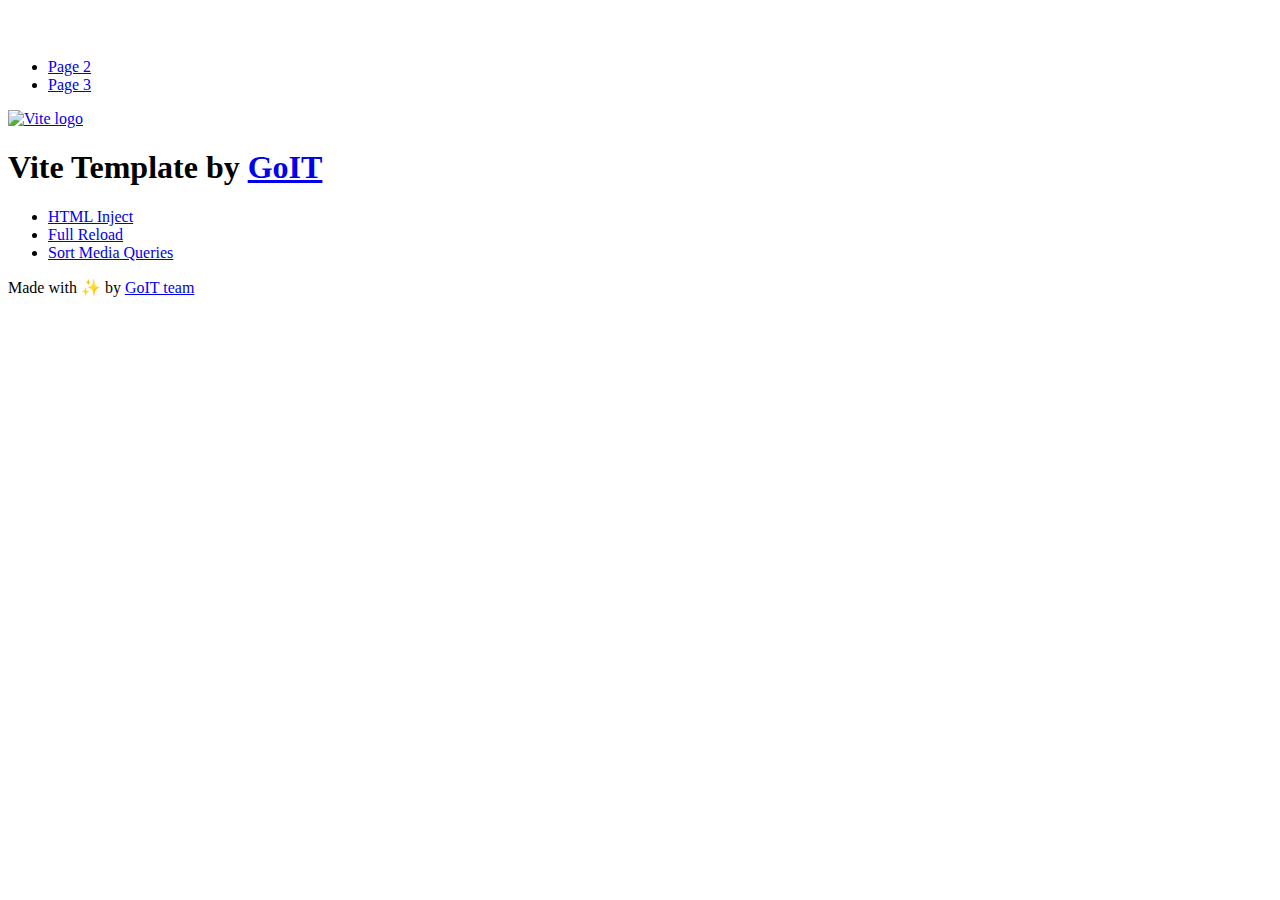
==== index.html @ 04d8aa93 "Deploying to gh-pages from @ vanya-n23/goit-js-hw-10@80b4320ac1630c29f48f52c4acbdd73e794f4e3d 🚀" ====
<!DOCTYPE html>
<html lang="en">
  <head>
    <meta charset="UTF-8" />
    <link rel="icon" type="image/svg+xml" href="/vanilla-app-template/favicon.svg" />
    <meta name="viewport" content="width=device-width, initial-scale=1.0" />
    <title>Vanilla App Template</title>
    <script type="module" crossorigin src="/vanilla-app-template/index.js"></script>
    <link rel="stylesheet" crossorigin href="/vanilla-app-template/assets/styles-DvPDDfy5.css">
  </head>
  <body>
    <header class="header">
  <div class="container">
    <nav class="nav">
      <a class="nav-logo" href="./index.html" aria-label="Site logo">
        <svg class="nav-logo-icon" width="100" height="30">
          <use href="/vanilla-app-template/assets/sprite-E8vg0sBb.svg#logo"></use>
        </svg>
      </a>
      <ul class="nav-list">
        <li class="nav-item">
          <a class="nav-link {=$highlight-act}" href="./page-2.html">Page 2</a>
        </li>
        <li class="nav-item">
          <a class="nav-link {=$highlight-curr}" href="./page-3.html">Page 3</a>
        </li>
      </ul>
    </nav>
  </div>
</header>


    <main>
      <!-- Loads the specified .html file -->
      <section class="vite-promo">
  <div class="container">
    <div class="vite-promo-thumb">
      <a
        class="vite-promo-link"
        href="https://vitejs.dev/"
        target="_blank"
        rel="noopener noreferrer"
        aria-label="Link to Vite official website"
        title="Vite.js  build tool"
      >
        <!-- Path to images as from index.html file -->
        <img
          class="pic"
          src="/vanilla-app-template/assets/vite-logo-9o_aqrTe.png"
          alt="Vite logo"
          width="640"
          height="640"
        />
      </a>
    </div>
    <h1 class="main-title">
      <span class="main-title-gradient">Vite</span>
      Template by
      <a
        class="main-title-link"
        href="https://github.com/goitacademy/vanilla-app-template"
        target="_blank"
        rel="noopener noreferrer"
      >
        GoIT
      </a>
    </h1>
  </div>
</section>

      <article class="badges">
  <div class="container">
    <ul class="badges-list">
      <li class="badges-item">
        <a
          class="badges-link"
          href="https://www.npmjs.com/package/vite-plugin-html-inject"
          target="_blank"
          rel="noopener noreferrer"
        >
          HTML Inject
        </a>
      </li>
      <li class="badges-item">
        <a
          class="badges-link"
          href="https://www.npmjs.com/package/vite-plugin-full-reload"
          target="_blank"
          rel="noopener noreferrer"
        >
          Full Reload
        </a>
      </li>
      <li class="badges-item">
        <a
          class="badges-link"
          href="https://www.npmjs.com/package/postcss-sort-media-queries"
          target="_blank"
          rel="noopener noreferrer"
        >
          Sort Media Queries
        </a>
      </li>
    </ul>
  </div>
</article>

    </main>

    <footer class="footer">
  <div class="container">
    <p class="footer-desc">
      Made with ✨ by
      <a
        class="footer-link"
        href="https://goit.global/ua/"
        target="_blank"
        rel="noopener noreferrer"
      >
        GoIT team
      </a>
    </p>
  </div>
</footer>


  </body>
</html>
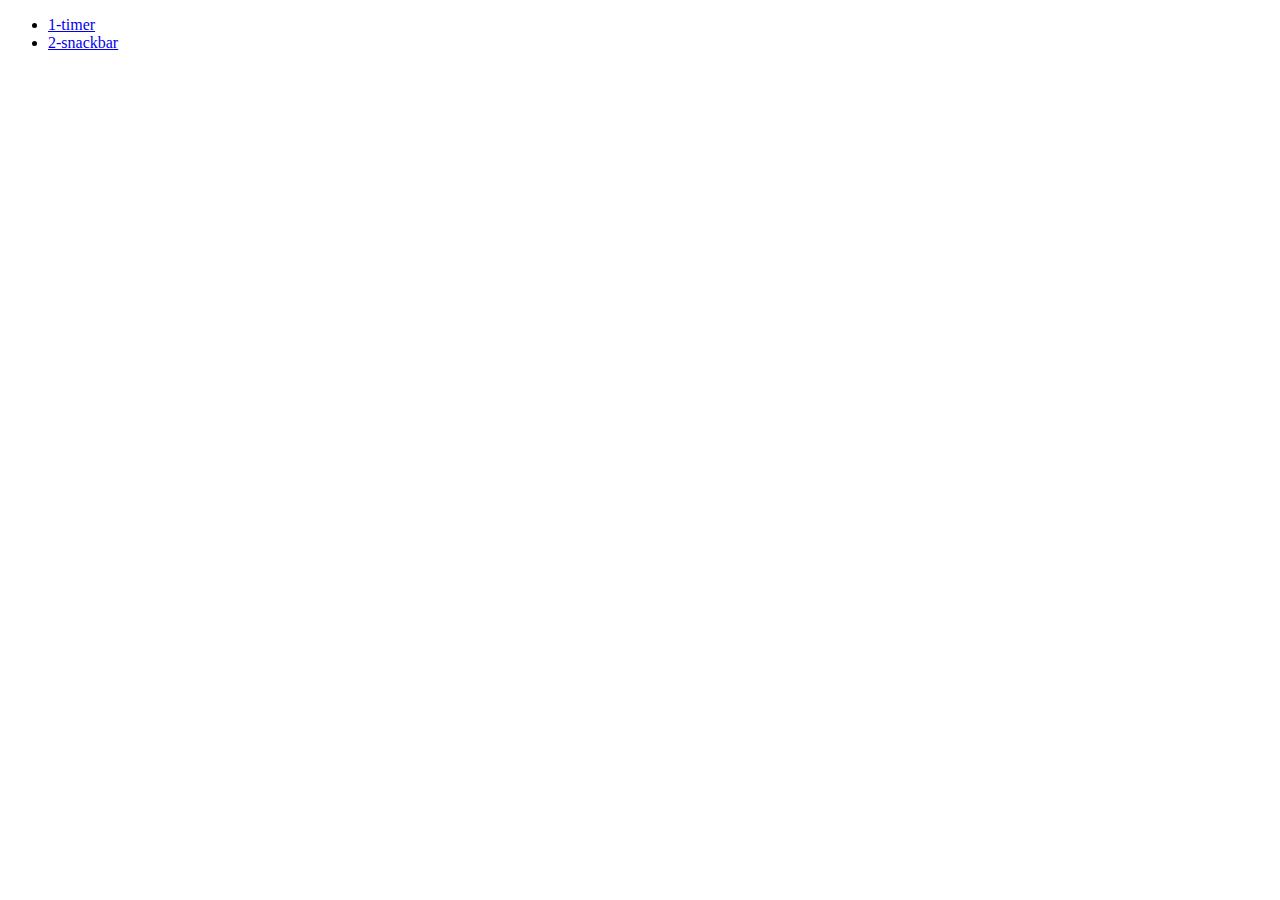
==== commit 16960f79: "Deploying to gh-pages from @ vanya-n23/goit-js-hw-10@4801668188dfa0cac25fc1e8c10da34923ac57da 🚀" ====
--- a/index.html
+++ b/index.html
@@ -2,127 +2,31 @@
 <html lang="en">
   <head>
     <meta charset="UTF-8" />
-    <link rel="icon" type="image/svg+xml" href="/vanilla-app-template/favicon.svg" />
+    <link rel="icon" type="image/svg+xml" href="/goit-js-hw-10/favicon.svg" />
     <meta name="viewport" content="width=device-width, initial-scale=1.0" />
     <title>Vanilla App Template</title>
-    <script type="module" crossorigin src="/vanilla-app-template/index.js"></script>
-    <link rel="stylesheet" crossorigin href="/vanilla-app-template/assets/styles-DvPDDfy5.css">
+    <link rel="stylesheet" crossorigin href="/goit-js-hw-10/assets/styles-B_ELQHYO.css">
   </head>
   <body>
     <header class="header">
-  <div class="container">
-    <nav class="nav">
-      <a class="nav-logo" href="./index.html" aria-label="Site logo">
-        <svg class="nav-logo-icon" width="100" height="30">
-          <use href="/vanilla-app-template/assets/sprite-E8vg0sBb.svg#logo"></use>
-        </svg>
-      </a>
-      <ul class="nav-list">
-        <li class="nav-item">
-          <a class="nav-link {=$highlight-act}" href="./page-2.html">Page 2</a>
-        </li>
-        <li class="nav-item">
-          <a class="nav-link {=$highlight-curr}" href="./page-3.html">Page 3</a>
-        </li>
-      </ul>
-    </nav>
-  </div>
-</header>
+      <div class="container">
+        <nav class="nav">
+          <ul class="nav-list">
+            <li class="nav-item">
+              <a class="nav-link {=$highlight-act}" href="./1-timer.html"
+                >1-timer</a
+              >
+            </li>
+            <li class="nav-item">
+              <a class="nav-link {=$highlight-curr}" href="./2-snackbar.html"
+                >2-snackbar</a
+              >
+            </li>
+          </ul>
+        </nav>
+      </div>
+    </header>
 
-
-    <main>
-      <!-- Loads the specified .html file -->
-      <section class="vite-promo">
-  <div class="container">
-    <div class="vite-promo-thumb">
-      <a
-        class="vite-promo-link"
-        href="https://vitejs.dev/"
-        target="_blank"
-        rel="noopener noreferrer"
-        aria-label="Link to Vite official website"
-        title="Vite.js  build tool"
-      >
-        <!-- Path to images as from index.html file -->
-        <img
-          class="pic"
-          src="/vanilla-app-template/assets/vite-logo-9o_aqrTe.png"
-          alt="Vite logo"
-          width="640"
-          height="640"
-        />
-      </a>
-    </div>
-    <h1 class="main-title">
-      <span class="main-title-gradient">Vite</span>
-      Template by
-      <a
-        class="main-title-link"
-        href="https://github.com/goitacademy/vanilla-app-template"
-        target="_blank"
-        rel="noopener noreferrer"
-      >
-        GoIT
-      </a>
-    </h1>
-  </div>
-</section>
-
-      <article class="badges">
-  <div class="container">
-    <ul class="badges-list">
-      <li class="badges-item">
-        <a
-          class="badges-link"
-          href="https://www.npmjs.com/package/vite-plugin-html-inject"
-          target="_blank"
-          rel="noopener noreferrer"
-        >
-          HTML Inject
-        </a>
-      </li>
-      <li class="badges-item">
-        <a
-          class="badges-link"
-          href="https://www.npmjs.com/package/vite-plugin-full-reload"
-          target="_blank"
-          rel="noopener noreferrer"
-        >
-          Full Reload
-        </a>
-      </li>
-      <li class="badges-item">
-        <a
-          class="badges-link"
-          href="https://www.npmjs.com/package/postcss-sort-media-queries"
-          target="_blank"
-          rel="noopener noreferrer"
-        >
-          Sort Media Queries
-        </a>
-      </li>
-    </ul>
-  </div>
-</article>
-
-    </main>
-
-    <footer class="footer">
-  <div class="container">
-    <p class="footer-desc">
-      Made with ✨ by
-      <a
-        class="footer-link"
-        href="https://goit.global/ua/"
-        target="_blank"
-        rel="noopener noreferrer"
-      >
-        GoIT team
-      </a>
-    </p>
-  </div>
-</footer>
-
-
+    <main></main>
   </body>
 </html>
